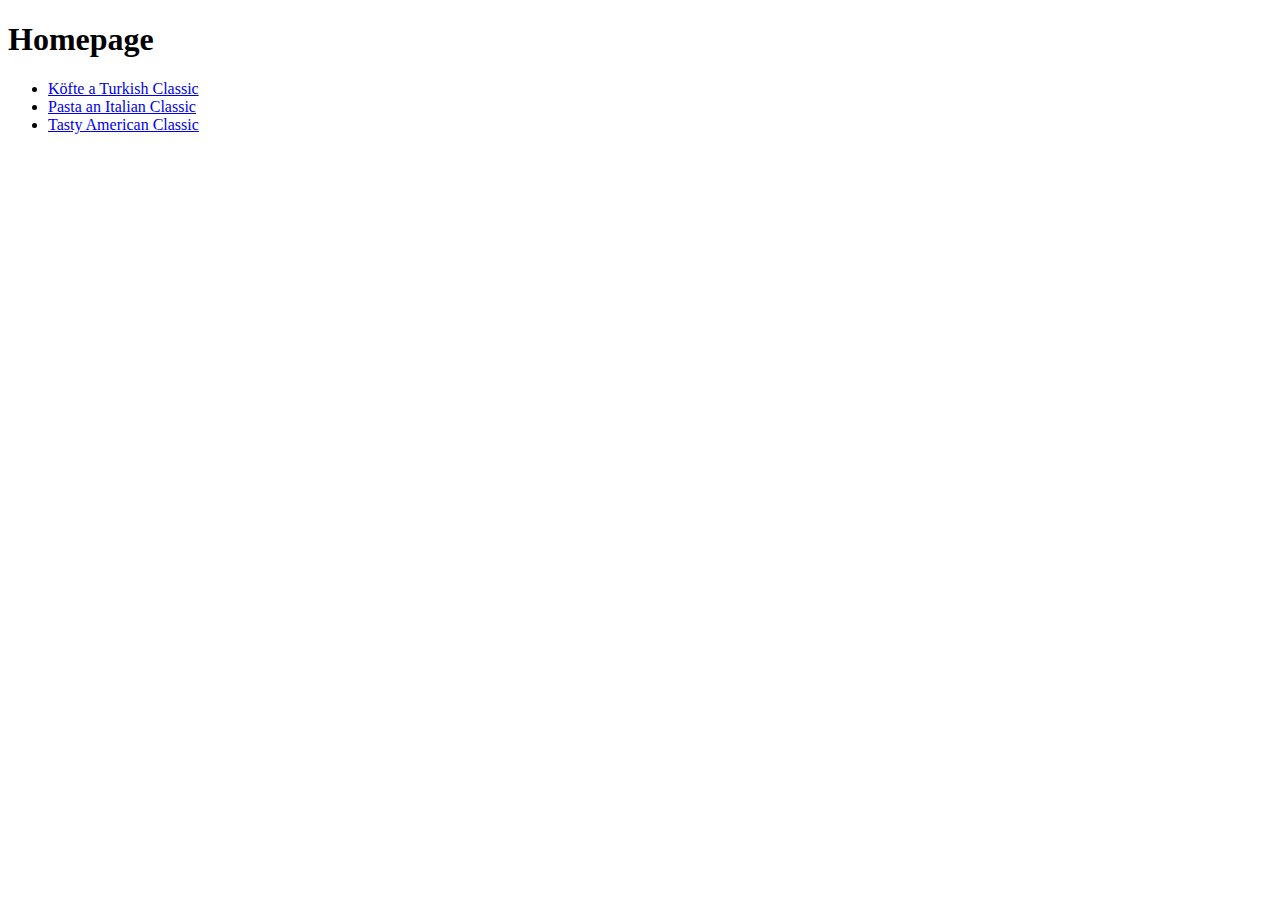
==== index.html @ f9fcf312 "created recipes and linked them" ====
<!DOCTYPE html>
<html lang="en">
<head>
    <meta charset="UTF-8">
    <meta http-equiv="X-UA-Compatible" content="IE=edge">
    <meta name="viewport" content="width=device-width, initial-scale=1.0">
    <title>Mahmut's Delicious Recipe's</title>
</head>
<body>
    <h1>Homepage</h1>
    <ul>
   <li> <a href="./recipes/kofte.html">Köfte a Turkish Classic</a></li>
    <li> <a href="./recipes/pasta.html">Pasta an Italian Classic</a></li>
    <li> <a href="./recipes/hamburger.html">Tasty American Classic</a></li>
</ul>
</body>
</html>
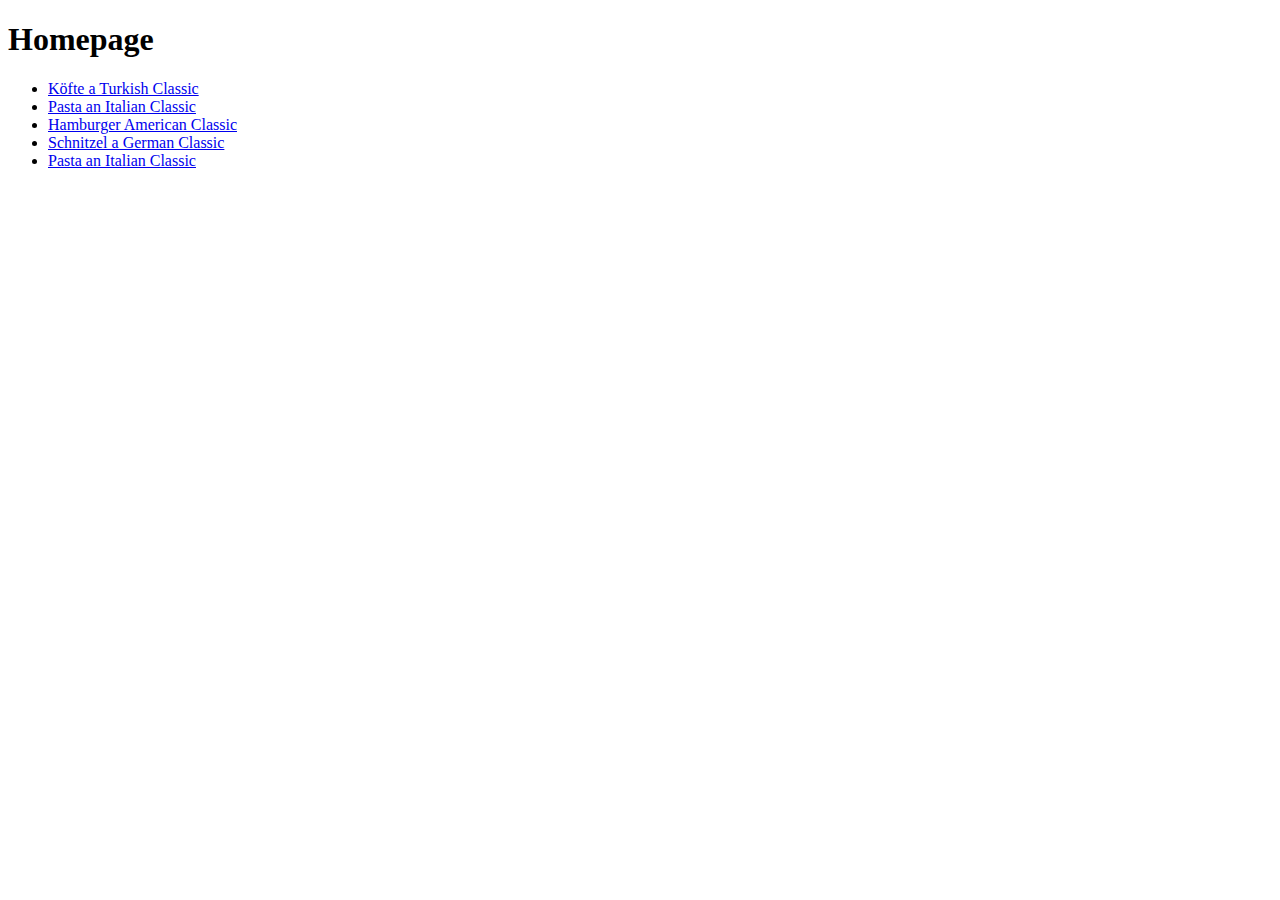
==== commit 312bc423: "added some info" ====
--- a/index.html
+++ b/index.html
@@ -11,7 +11,10 @@
     <ul>
    <li> <a href="./recipes/kofte.html">Köfte a Turkish Classic</a></li>
     <li> <a href="./recipes/pasta.html">Pasta an Italian Classic</a></li>
-    <li> <a href="./recipes/hamburger.html">Tasty American Classic</a></li>
+    <li> <a href="./recipes/hamburger.html">Hamburger American Classic</a></li>
+    <li> <a href="./recipes/schnitzel.html"> Schnitzel a German Classic</a></li>
+    <li> <a href="./recipes/pasta.html">Pasta an Italian Classic</a></li>
+
 </ul>
 </body>
 </html>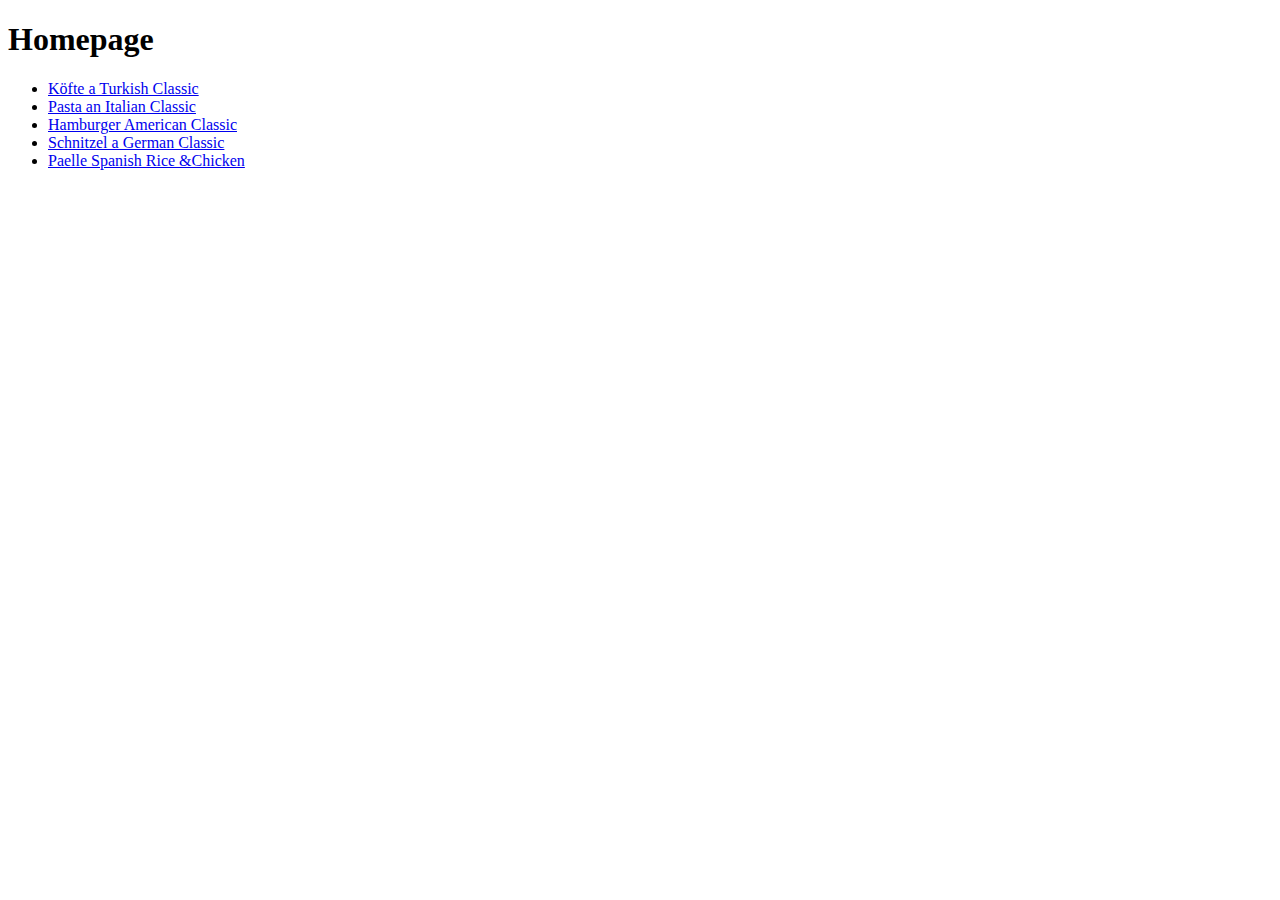
==== commit 0214cbdf: "changed index" ====
--- a/index.html
+++ b/index.html
@@ -13,7 +13,7 @@
     <li> <a href="./recipes/pasta.html">Pasta an Italian Classic</a></li>
     <li> <a href="./recipes/hamburger.html">Hamburger American Classic</a></li>
     <li> <a href="./recipes/schnitzel.html"> Schnitzel a German Classic</a></li>
-    <li> <a href="./recipes/pasta.html">Pasta an Italian Classic</a></li>
+    <li> <a href="./recipes/rchicken.html">Paelle Spanish Rice &Chicken</a></li>
 
 </ul>
 </body>
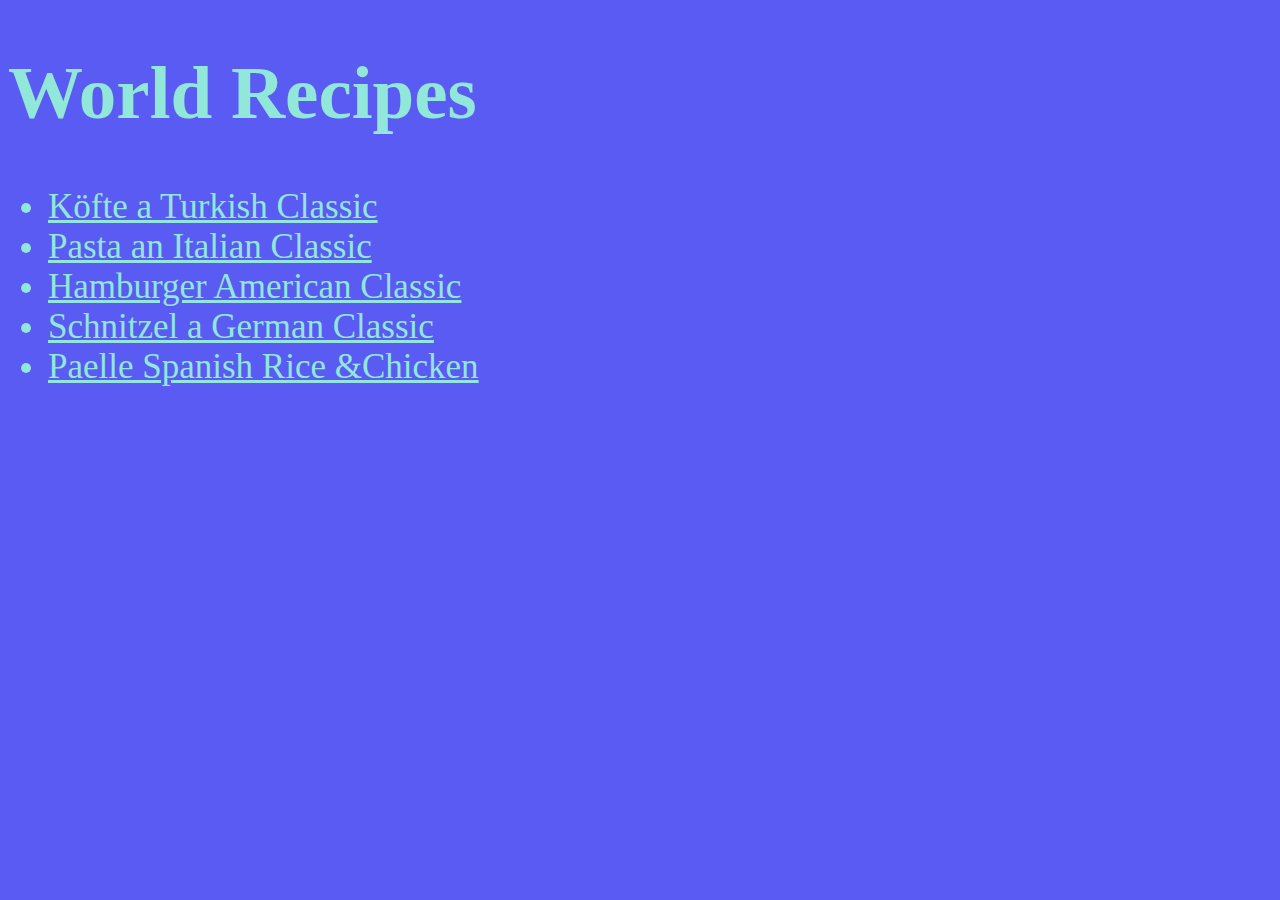
==== commit 6485e323: "basic css" ====
--- a/index.html
+++ b/index.html
@@ -5,9 +5,10 @@
     <meta http-equiv="X-UA-Compatible" content="IE=edge">
     <meta name="viewport" content="width=device-width, initial-scale=1.0">
     <title>Mahmut's Delicious Recipe's</title>
+    <link rel="stylesheet" href="./style.css">
 </head>
 <body>
-    <h1>Homepage</h1>
+    <h1>World Recipes</h1>
     <ul>
    <li> <a href="./recipes/kofte.html">Köfte a Turkish Classic</a></li>
     <li> <a href="./recipes/pasta.html">Pasta an Italian Classic</a></li>
--- a/style.css
+++ b/style.css
@@ -0,0 +1,26 @@
+* {
+    background-color: #5A5BF3;
+    font-family: Georgia, 'Times New Roman', Times, serif;
+}
+
+h1 {
+    color:#91E7D9;
+    font-size: 75px;
+   
+}
+
+li{
+    color: #91E7D9;
+    font-size: 35px;
+}
+
+a:visited {
+    color:#91E7D9;
+}
+a{
+    color:#91E7D9;
+}
+
+h3 {
+    color: #91E7D9;
+}